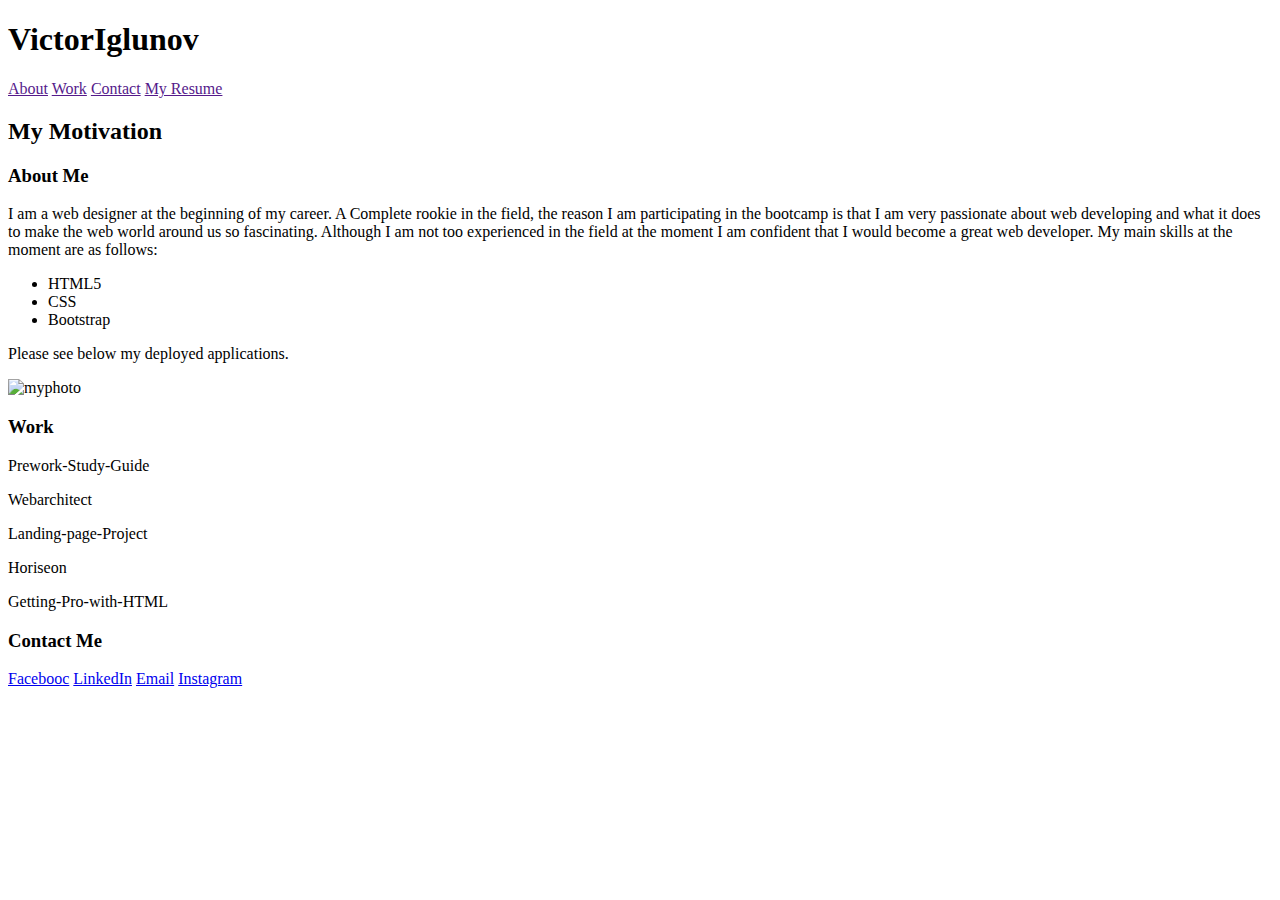
==== index.html @ ac8f1c26 "oved-index" ====
<!DOCTYPE html>
<html lang="en-gb">

<head>
  <meta charset="UTF-8">
  <meta name="viewport" content="width=device-width, initial-scale=1.0">
  <meta http-equiv="X-UA-Compatible" content="ie=edge">
  <title>Victor Iglunov // Web Developer</title>
  <link rel="stylesheet" href="css/style.css" />
</head>

<body id="mainGrid">
  <!-- main logo / nav -->
  <header class="header" id="header">
    <h1 id="me">VictorIglunov</h1>
    <nav id="nav">
      <a href="">About</a>
      <a href="">Work</a>
      <a href="">Contact</a>
      <a href=""> My Resume</a>
    </nav>
  </header>

  <!-- hero banner -->
  <section class="hero-banner">
    <h2>My Motivation</h2>
  </section>

  <main class="page-wrapper">
    <!-- about me -->

    <div class="motavcontainer">

      <h3 id="about">About Me</h3>

      <div id="motivation">
        <article>
          I am a web designer at the beginning of my career.
          A Complete rookie in the field, the reason I am participating in the bootcamp is that I am very passionate
          about
          web developing and what it does to make the web world around us so fascinating.
          Although I am not too experienced in the field at the moment I am confident that I would become a great web
          developer.
          My main skills at the moment are as follows:
          <ul>
            <li>HTML5</li>
            <li>CSS</li>
            <li>Bootstrap</li>
          </ul>

          Please see below my deployed applications.
        </article>
      </div>
      <p id="avatar">
        <img src="images\Profile Photo.JPG" alt="myphoto" height="300px">
      </p>
    </div>

    <div class="portfolio">
      <section class="app-section" id="work">
        <h3 id="abwork">Work</h3>
        <p id="prework">Prework-Study-Guide</p>
        <p id="webarchitect">Webarchitect</p>
        <p id="landing">Landing-page-Project</p>
        <p id="horiseon">Horiseon</p>
        <p id="getting-pro">Getting-Pro-with-HTML</p>
      </section>
    </div>






    <!-- contact -->
    <section class="page-section contact" id="contact">
      <h3 id="cm">Contact Me</h3>
      <nav id="contact-me">
        <a href="fb">Facebooc</a>
        <a href="Lin">LinkedIn</a>
        <a href="em">Email</a>
        <a href="in">Instagram</a>

      </nav>
    </section>
  </main>
</body>

</html>
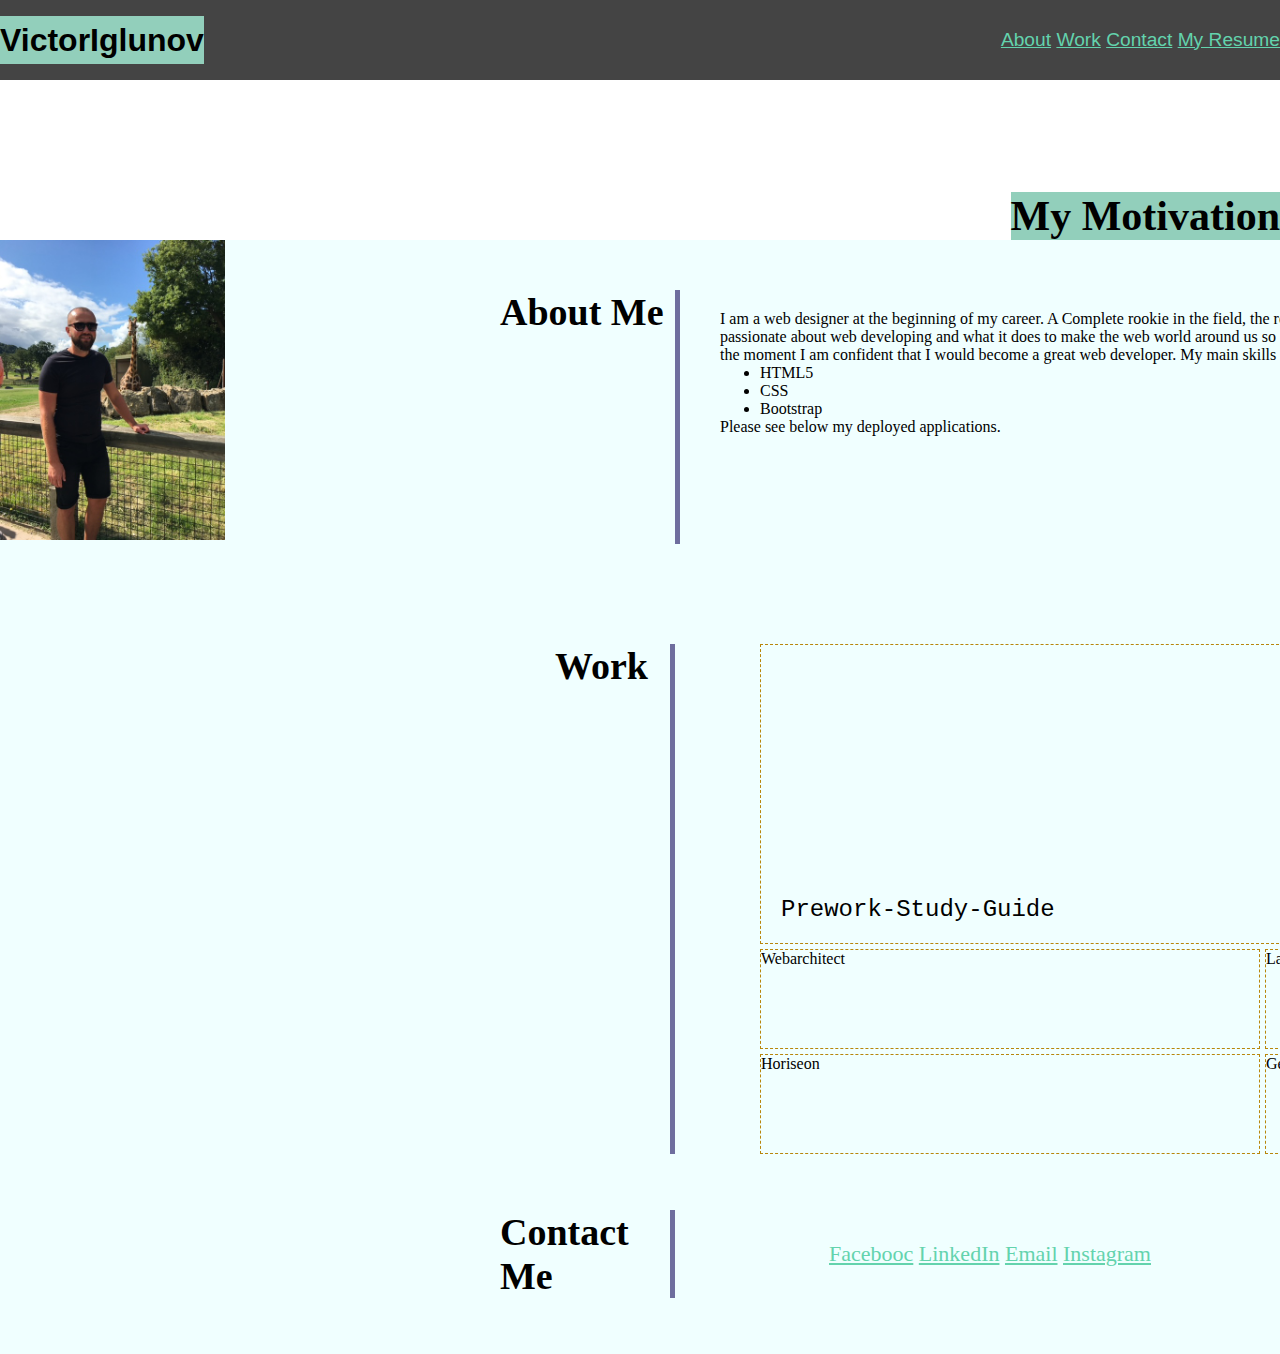
==== commit 93d1bb62: "readjusted the CSS/photo paths" ====
--- a/index.html
+++ b/index.html
@@ -6,7 +6,7 @@
   <meta name="viewport" content="width=device-width, initial-scale=1.0">
   <meta http-equiv="X-UA-Compatible" content="ie=edge">
   <title>Victor Iglunov // Web Developer</title>
-  <link rel="stylesheet" href="css/style.css" />
+  <link rel="stylesheet" href="starter/css/style.css" />
 </head>
 
 <body id="mainGrid">
@@ -52,7 +52,7 @@
         </article>
       </div>
       <p id="avatar">
-        <img src="images\Profile Photo.JPG" alt="myphoto" height="300px">
+        <img src="starter/images/Profile Photo.JPG" alt="myphoto" height="300px">
       </p>
     </div>
 
--- a/starter/css/style.css
+++ b/starter/css/style.css
@@ -0,0 +1,189 @@
+* {
+
+  margin: 0px;
+
+}
+
+
+#header {
+
+  padding: 0;
+  display: grid;
+  grid-template-columns: 1fr 1fr;
+  grid-template-areas:
+    "me nav";
+  font-family: 'Trebuchet MS', 'Lucida Sans Unicode', 'Lucida Grande', 'Lucida Sans', Arial, sans-serif;
+  line-height: 1.5;
+}
+
+.header {
+  grid-area: header;
+  align-items: center;
+  justify-items: end;
+  background-color: rgb(68, 68, 68);
+  height: 80px;
+}
+
+.motavcontainer {
+  padding: 0;
+  display: grid;
+  grid-template-columns: 500px 200px 1000px;
+  grid-template-rows: 200px auto 100px;
+  grid-template-areas:
+    "avatar about motivation"
+    "avatar about  motivation";
+}
+
+#me {
+  grid-area: me;
+  background-color: rgb(146, 207, 187);
+  display: flex;
+  justify-self: flex-start;
+}
+
+#about {
+  grid-area: about;
+  font-size: 38px;
+  margin-top: 50px;
+  border-right: 5px solid rgb(110, 110, 158);
+  margin-right: 20px;
+}
+
+#nav {
+  grid-area: nav;
+  font-size: larger;
+  color: rgb(69, 207, 207);
+}
+
+a {
+  color: rgb(99, 211, 173);
+}
+
+.hero-banner {
+  grid-area: hero-banner;
+  display: grid;
+  background-image: url(../images/02-hero-bg.jpg);
+  background-size: cover;
+  height: 160px;
+  align-content: flex-end;
+  justify-content: end;
+  font-size: larger;
+}
+
+.app-section {
+  margin-right: 20px;
+
+background-color: azure;
+grid-column-gap: 5px;
+grid-row-gap: 5px;
+  display: grid;
+  grid-template-columns: 550px 200px 500px 500px ;
+  grid-template-rows:300px 100px 100px ;
+  grid-template-areas:"none abwork prework prework"
+                       "none abwork webarchitect landing"
+                       "none abwork horiseon getting-pro";
+                       
+}
+#contact {
+  display: grid;
+  min-height: 200px;
+  align-items: center;
+  justify-items: center;
+  grid-template-columns: 500px 200px auto;
+grid-template-areas: " none cm contact-me";
+}
+
+h2 {
+  background-color: rgb(146, 207, 187);
+  margin: 20px;
+  font-size: 42px;
+}
+
+.page-section {
+  grid-area: page-section;
+}
+
+#avatar {
+  grid-area: avatar;
+  size-adjust: 500px;
+}
+
+#abwork{
+  grid-area: abwork;
+  font-size: 38px;
+  border-right: 5px solid rgb(110, 110, 158);
+  margin-right: 80px;
+  
+}
+
+
+#prework {
+  grid-area: prework;
+  border: 1px dashed darkgoldenrod;
+  display: grid;
+  align-items: flex-end;
+  font-family: 'Courier New', Courier, monospace;
+  font-size: 24px;
+  padding: 20px;
+  
+}
+
+#webarchitect {
+  grid-area: webarchitect;
+  border: 1px dashed darkgoldenrod;
+
+}
+
+#landing {
+  grid-area: landing;
+  border: 1px dashed darkgoldenrod;
+
+}
+
+#horiseon {
+  grid-area: horiseon;
+  border: 1px dashed darkgoldenrod;
+
+}
+
+#getting-pro{
+  grid-area: getting-pro;
+  border: 1px dashed darkgoldenrod;
+
+}
+
+#motivation {
+  grid-area: motivation;
+  margin-top: 50px;
+  padding: 20px;
+
+}
+
+.page-wrapper {
+  background-color: azure;
+}
+
+
+#cm {
+  grid-area: cm;
+  font-size: 38px;
+  border-right: 5px solid rgb(110, 110, 158);
+margin-right: 25px;
+}
+
+#contact-me{
+  grid-area: contact-me;
+font-size: 22px;
+}
+
+h2,
+h3,
+h4,
+h5,
+h6 {
+  margin: 0;
+}
+
+p {
+  margin: 0;
+}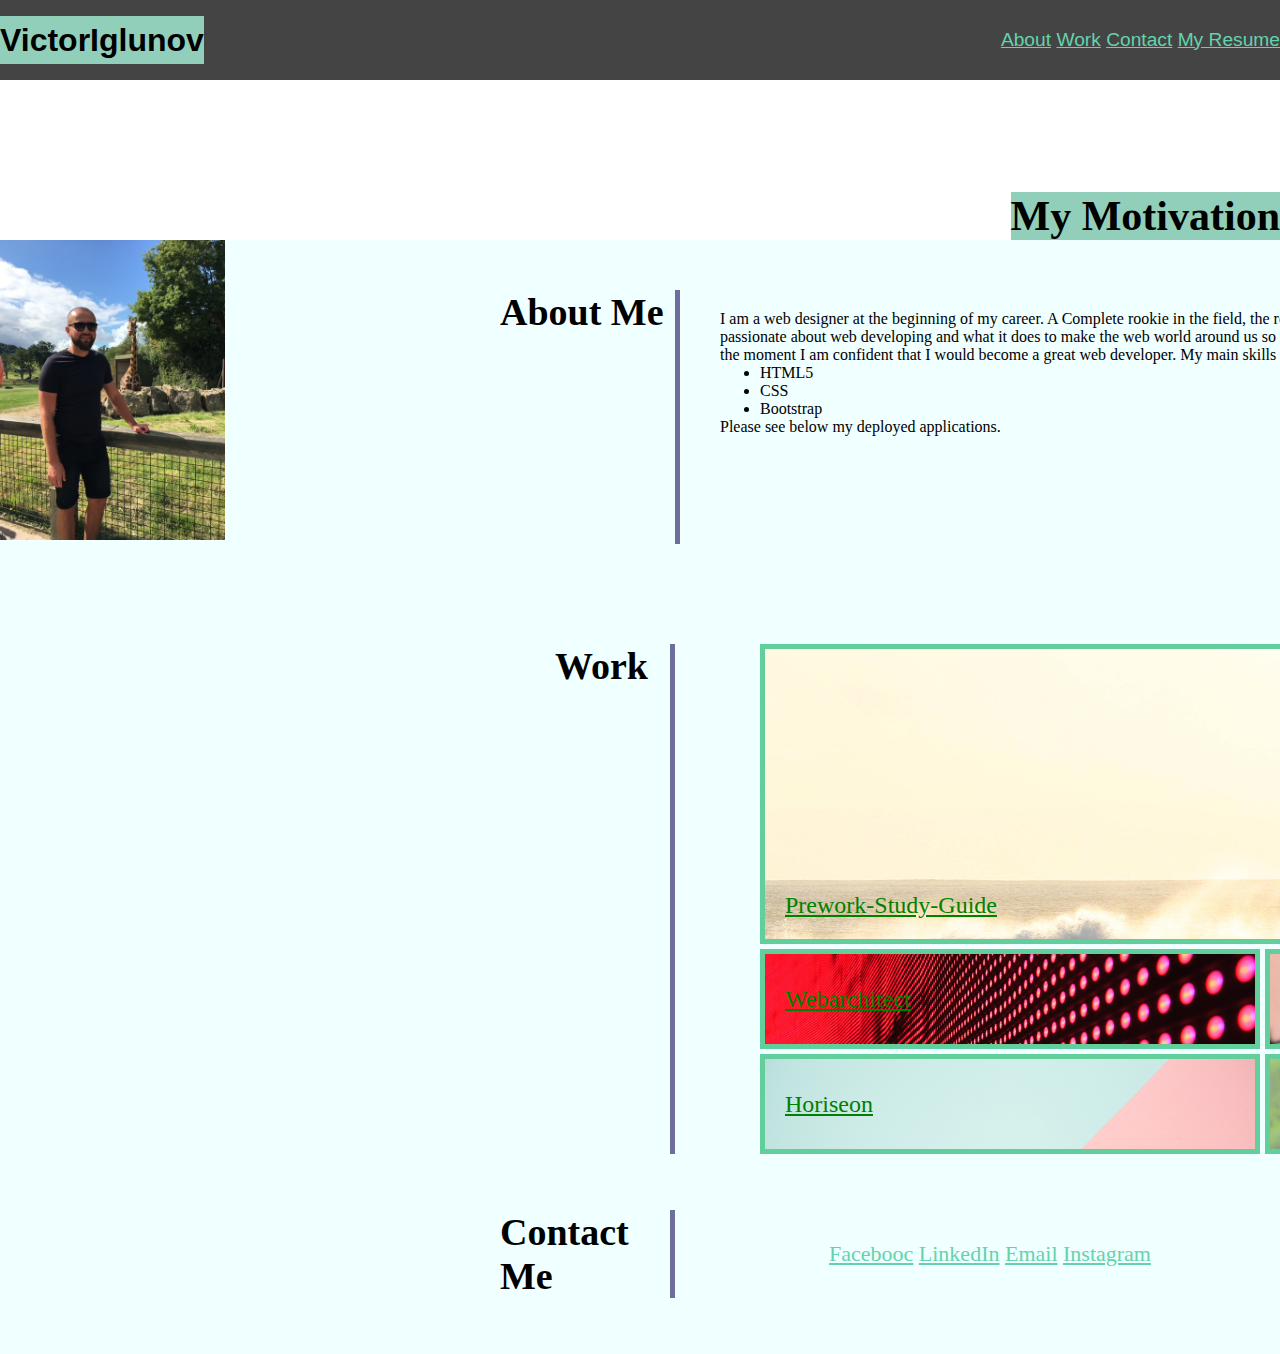
==== commit 09ef9e6c: "formated the aps" ====
--- a/index.html
+++ b/index.html
@@ -59,11 +59,11 @@
     <div class="portfolio">
       <section class="app-section" id="work">
         <h3 id="abwork">Work</h3>
-        <p id="prework">Prework-Study-Guide</p>
-        <p id="webarchitect">Webarchitect</p>
-        <p id="landing">Landing-page-Project</p>
-        <p id="horiseon">Horiseon</p>
-        <p id="getting-pro">Getting-Pro-with-HTML</p>
+        <p id="prework"> <a href="https://webarchitect89.github.io/prework-study-guide/" target="_blank">Prework-Study-Guide</a> </p>
+        <p id="webarchitect"> <a href="https://webarchitect89.github.io/Web-Architect/" target="_blank">Webarchitect</a></p>
+        <p id="landing"><a href="https://webarchitect89.github.io/landing-page-project/" target="_blank">Landing-page-Project</a></p>
+        <p id="horiseon"> <a href="https://webarchitect89.github.io/Horiseon-Project/" target="_blank"> Horiseon</a></p>
+        <p id="getting-pro"> <a href="#" target="_blank">Getting-Pro-with-HTML</a></p>
       </section>
     </div>
 
--- a/starter/css/style.css
+++ b/starter/css/style.css
@@ -119,37 +119,79 @@
 
 #prework {
   grid-area: prework;
-  border: 1px dashed darkgoldenrod;
+  border: 5px solid rgb(98, 206, 156);
   display: grid;
   align-items: flex-end;
-  font-family: 'Courier New', Courier, monospace;
-  font-size: 24px;
-  padding: 20px;
-  
-}
+  font-family: Georgia, 'Times New Roman', Times, serif;
+  font-size: 24px;
+  padding: 20px;
+  background-image: url(../images/02-portfolio-4.jpg);
+  background-size: cover;
+  background-repeat: no-repeat;
+  color: white;
+}
+
 
 #webarchitect {
   grid-area: webarchitect;
-  border: 1px dashed darkgoldenrod;
-
+  display: grid;
+  align-items: center;
+  border: 5px solid rgb(98, 206, 156);
+  background-image: url(../images/02-portfolio-1.jpg);
+  background-size: cover;
+  background-repeat: no-repeat;
+  font-family: Georgia, 'Times New Roman', Times, serif;
+  font-size: 24px;
+  padding: 20px;
+  color: white;
 }
 
 #landing {
   grid-area: landing;
-  border: 1px dashed darkgoldenrod;
+  display: grid;
+  align-items: center;
+  border: 5px solid rgb(98, 206, 156);
+  background-image: url(../images/02-portfolio-2.jpg);
+  background-size: cover;
+  background-repeat: no-repeat;
+  font-family: Georgia, 'Times New Roman', Times, serif;
+  font-size: 24px;
+  padding: 20px;
+  color: white;
 
 }
 
 #horiseon {
   grid-area: horiseon;
-  border: 1px dashed darkgoldenrod;
+  display: grid;
+  align-items: center;
+  border: 5px solid rgb(98, 206, 156);
+  background-image: url(../images/02-portfolio-3.jpg);
+  background-size: cover;
+  background-repeat: no-repeat;
+  font-family: Georgia, 'Times New Roman', Times, serif;
+  font-size: 24px;
+  padding: 20px;
+  color: white;
 
 }
 
 #getting-pro{
   grid-area: getting-pro;
-  border: 1px dashed darkgoldenrod;
-
+  display: grid;
+  align-items: center;
+  border: 5px solid rgb(98, 206, 156);
+  background-image: url(../images/02-run-buddy.jpg);
+  background-size: cover;
+  background-repeat: no-repeat;
+  font-family: Georgia, 'Times New Roman', Times, serif;
+  font-size: 24px;
+  padding: 20px;
+  color: white;
+}
+
+.app-section a{
+  color: green;
 }
 
 #motivation {
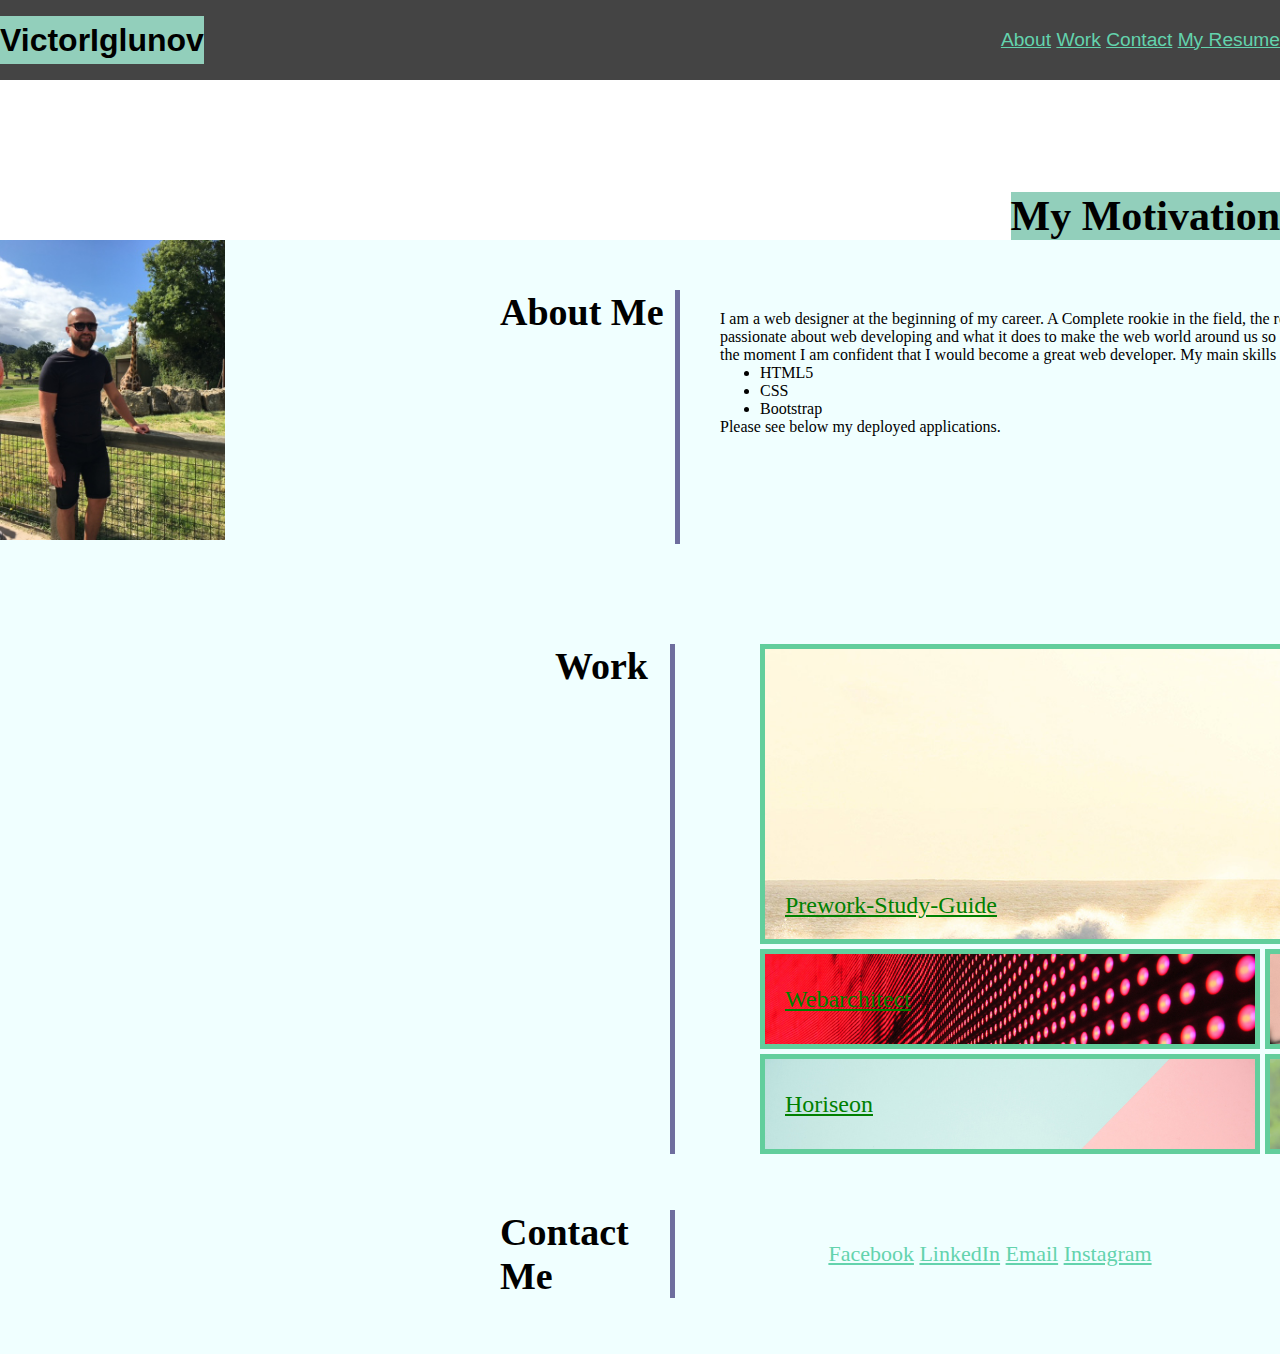
==== commit 2366bf91: "links added" ====
--- a/index.html
+++ b/index.html
@@ -14,10 +14,10 @@
   <header class="header" id="header">
     <h1 id="me">VictorIglunov</h1>
     <nav id="nav">
-      <a href="">About</a>
-      <a href="">Work</a>
-      <a href="">Contact</a>
-      <a href=""> My Resume</a>
+      <a href="#about">About</a>
+      <a href="#work">Work</a>
+      <a href="#contact">Contact</a>
+      <a href="https://drive.google.com/file/d/1SiPX4KXBI_8ANEn5qtltASGFx-jg1_HI/view?usp=share_link" target="_blank"> My Resume</a>
     </nav>
   </header>
 
@@ -76,10 +76,10 @@
     <section class="page-section contact" id="contact">
       <h3 id="cm">Contact Me</h3>
       <nav id="contact-me">
-        <a href="fb">Facebooc</a>
-        <a href="Lin">LinkedIn</a>
+        <a href="https://www.facebook.com/" target="_blank">Facebook</a>
+        <a href="https://www.linkedin.com/in/victor-iglunov-21a32b1a2/" target="_blank">LinkedIn</a>
         <a href="em">Email</a>
-        <a href="in">Instagram</a>
+        <a href="https://www.instagram.com/" target="_blank">Instagram</a>
 
       </nav>
     </section>
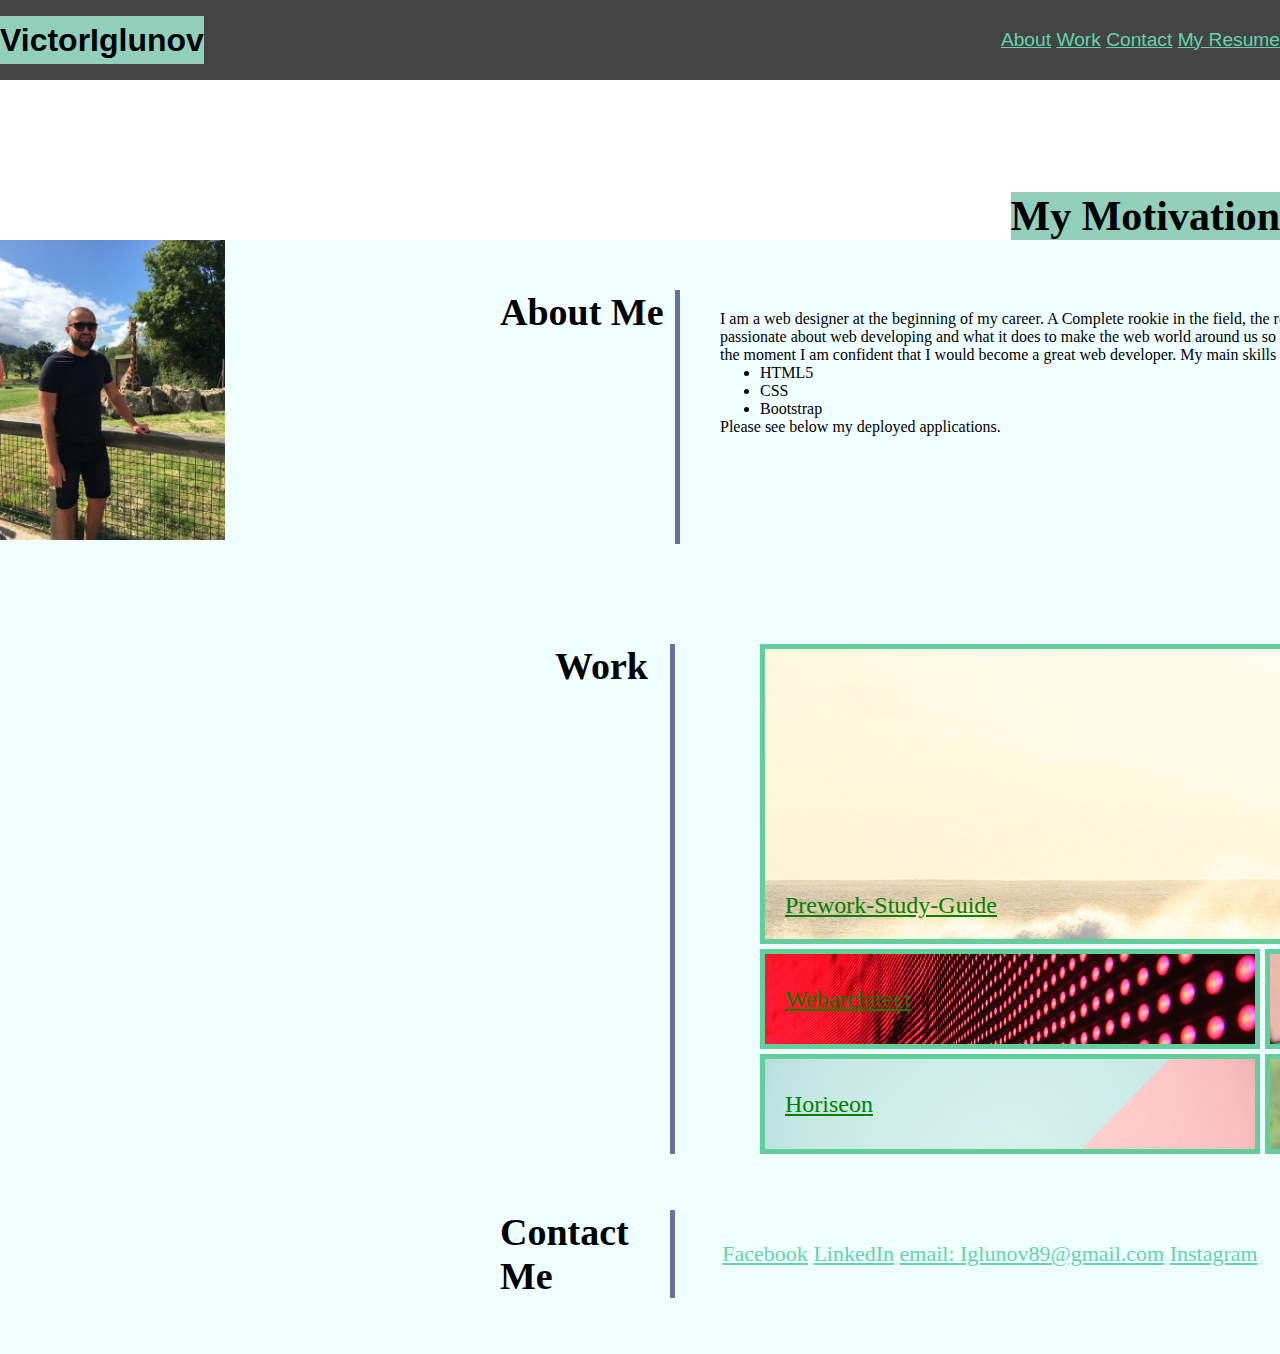
==== commit 759b087e: "added the email" ====
--- a/index.html
+++ b/index.html
@@ -78,7 +78,7 @@
       <nav id="contact-me">
         <a href="https://www.facebook.com/" target="_blank">Facebook</a>
         <a href="https://www.linkedin.com/in/victor-iglunov-21a32b1a2/" target="_blank">LinkedIn</a>
-        <a href="em">Email</a>
+        <a href="em">email: Iglunov89@gmail.com</a>
         <a href="https://www.instagram.com/" target="_blank">Instagram</a>
 
       </nav>
